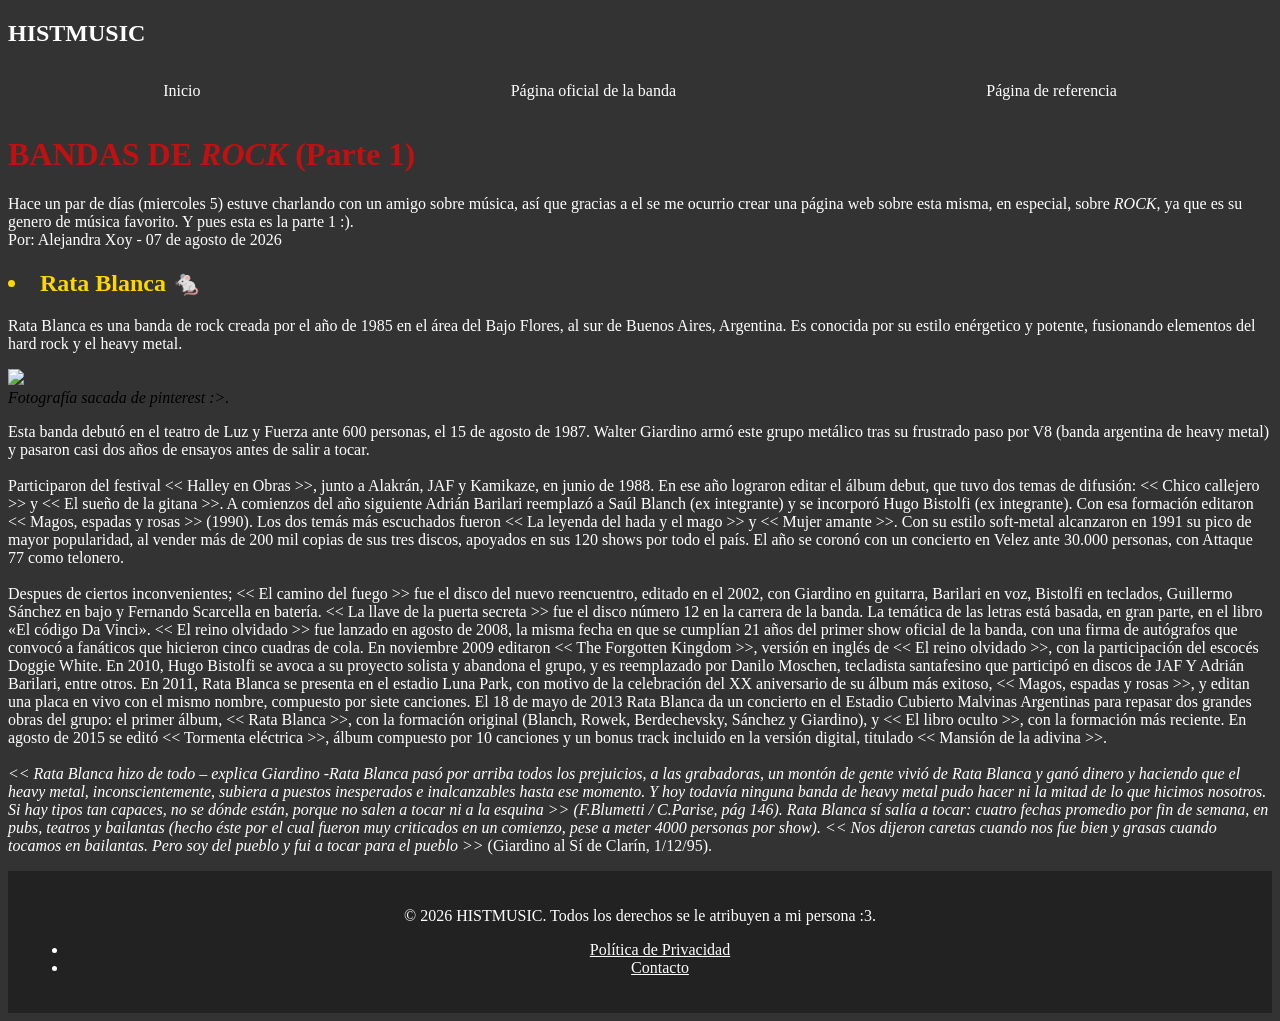
==== index.html @ eace49f9 "Rename agregando css.html to index.html" ====
<!DOCTYPE html>
<html lang="en">
<head>
    <meta charset="UTF-8">
    <meta name="viewport" content="width=device-width, initial-scale=1.0">
    <title>HISTMUSIC</title>
     <link href="Estilo.css" rel="stylesheet">
</head>
<body>
   <nav class="barra-nav">
    <p><h1 class="name">HISTMUSIC</h1></p>
  <ul>
    <li><a href="#">Inicio</a></li>
    <li><a href="https://ratablancaoficial.com">Página oficial de la banda</a></li>
    <li><a href="https://rock.com.ar/artistas/rata-blanca/">Página de referencia</a></li>
  </ul>
</nav>
    <h1 class="title-1"><b>BANDAS DE <em>ROCK</em> (Parte 1)</b></h1>
    <p>Hace un par de días (miercoles 5) estuve charlando con un amigo sobre música, así que gracias a el se me ocurrio crear una página web sobre esta misma, en especial, sobre <em>ROCK</em>, ya que es su genero de música favorito. Y pues esta es la parte 1 :).
        <br>
    Por: Alejandra Xoy - 07 de agosto de 2026</p>
     <h2 class="title-2"><li> Rata Blanca 🐁</li></h2>
     <p> Rata Blanca es una banda de rock creada por el año de 1985 en el área del Bajo Flores, al sur de Buenos Aires, Argentina. Es conocida por su estilo enérgetico y potente, fusionando elementos del hard rock y el heavy metal.</p>
     <img src="imagenes.png/2c38849819df217ddfd8be8cecc01f0a.jpg" width="400px"
     <br>
     <figcaption><em> Fotografía sacada de pinterest :>.</em></figcaption>
     <p>Esta banda debutó en el teatro de Luz y Fuerza ante 600 personas, el 15 de agosto de 1987. Walter Giardino armó este grupo metálico tras su frustrado paso por V8 (banda argentina de heavy metal) y pasaron casi dos años de ensayos antes de salir a tocar.
        <br> 
        <br>
        Participaron del festival << Halley en Obras >>, junto a Alakrán, JAF y Kamikaze, en junio de 1988. En ese año lograron editar el álbum debut, que tuvo dos temas de difusión: << Chico callejero >> y << El sueño de la gitana >>. A comienzos del año siguiente Adrián Barilari reemplazó a Saúl Blanch (ex integrante) y se incorporó Hugo Bistolfi (ex integrante). Con esa formación editaron << Magos, espadas y rosas >> (1990). Los dos temás más escuchados fueron << La leyenda del hada y el mago >> y << Mujer amante >>. Con su estilo soft-metal alcanzaron en 1991 su pico de mayor popularidad, al vender más de 200 mil copias de sus tres discos, apoyados en sus 120 shows por todo el país. El año se coronó con un concierto en Velez ante 30.000 personas, con Attaque 77 como telonero.
        <br>
        <br>
         Despues de ciertos inconvenientes; << El camino del fuego >> fue el disco del nuevo reencuentro, editado en el 2002, con Giardino en guitarra, Barilari en voz, Bistolfi en teclados, Guillermo Sánchez en bajo y Fernando Scarcella en batería. << La llave de la puerta secreta >> fue el disco número 12 en la carrera de la banda. La temática de las letras está basada, en gran parte, en el libro «El código Da Vinci». << El reino olvidado >> fue lanzado en agosto de 2008, la misma fecha en que se cumplían 21 años del primer show oficial de la banda, con una firma de autógrafos que convocó a fanáticos que hicieron cinco cuadras de cola. En noviembre 2009 editaron << The Forgotten Kingdom >>, versión en inglés de << El reino olvidado >>, con la participación del escocés Doggie White. En 2010, Hugo Bistolfi se avoca a su proyecto solista y abandona el grupo, y es reemplazado por Danilo Moschen, tecladista santafesino que participó en discos de JAF Y Adrián Barilari, entre otros. En 2011, Rata Blanca se presenta en el estadio Luna Park, con motivo de la celebración del XX aniversario de su álbum más exitoso, << Magos, espadas y rosas >>, y editan una placa en vivo con el mismo nombre, compuesto por siete canciones. El 18 de mayo de 2013 Rata Blanca da un concierto en el Estadio Cubierto Malvinas Argentinas para repasar dos grandes obras del grupo: el primer álbum, << Rata Blanca >>, con la formación original (Blanch, Rowek, Berdechevsky, Sánchez y Giardino), y << El libro oculto >>, con la formación más reciente. En agosto de 2015 se editó << Tormenta eléctrica >>, álbum compuesto por 10 canciones y un bonus track incluido en la versión digital, titulado << Mansión de la adivina >>.
         <br>
         <br>
         <cite><< Rata Blanca hizo de todo – explica Giardino -Rata Blanca pasó por arriba todos los prejuicios, a las grabadoras, un montón de gente vivió de Rata Blanca y ganó dinero y haciendo que el heavy metal, inconscientemente, subiera a puestos inesperados e inalcanzables hasta ese momento. Y hoy todavía ninguna banda de heavy metal pudo hacer ni la mitad de lo que hicimos nosotros. Si hay tipos tan capaces, no se dónde están, porque no salen a tocar ni a la esquina >> (F.Blumetti / C.Parise, pág 146). Rata Blanca sí salía a tocar: cuatro fechas promedio por fin de semana, en pubs, teatros y bailantas (hecho éste por el cual fueron muy criticados en un comienzo, pese a meter 4000 personas por show). << Nos dijeron caretas cuando nos fue bien y grasas cuando tocamos en bailantas. Pero soy del pueblo y fui a tocar para el pueblo >> </cite> (Giardino al Sí de Clarín, 1/12/95).
     </p>
     <footer>
  <p>© 2026 HISTMUSIC. Todos los derechos se le atribuyen a mi persona :3.</p>
  <ul>
    <li><a href="sin politicas.html">Política de Privacidad</a></li>
    <li><a href="contacto.html">Contacto</a></li>
  </ul>
</footer>
</body>
</html>
---- Estilo.css ----
body{
    background-color: #333;
}
.name{
    color: rgb(255, 255, 255);
}
.barra-nav {
  background-color: #333;
}

.barra-nav ul {
  list-style-type: none;
  display: flex;
  justify-content: space-around;
  margin: 0;
  padding: 0;
}

.barra-nav a {
  color: #fff;
  text-decoration: none;
  padding: 15px 20px;
  display: block;
}

.barra-nav a:hover {
  background-color: #555;
}
.title-1{
    color: rgb(191, 17, 17);
}
p{
    color: white;
}
.texto-1{
    text-align :left;
}
.title-2{
    color: rgb(255, 215, 0);
}
footer {
  background-color: #222;
  color: #fff;
  text-align: center;
  padding: 20px;
}
footer a {
color: white;
}
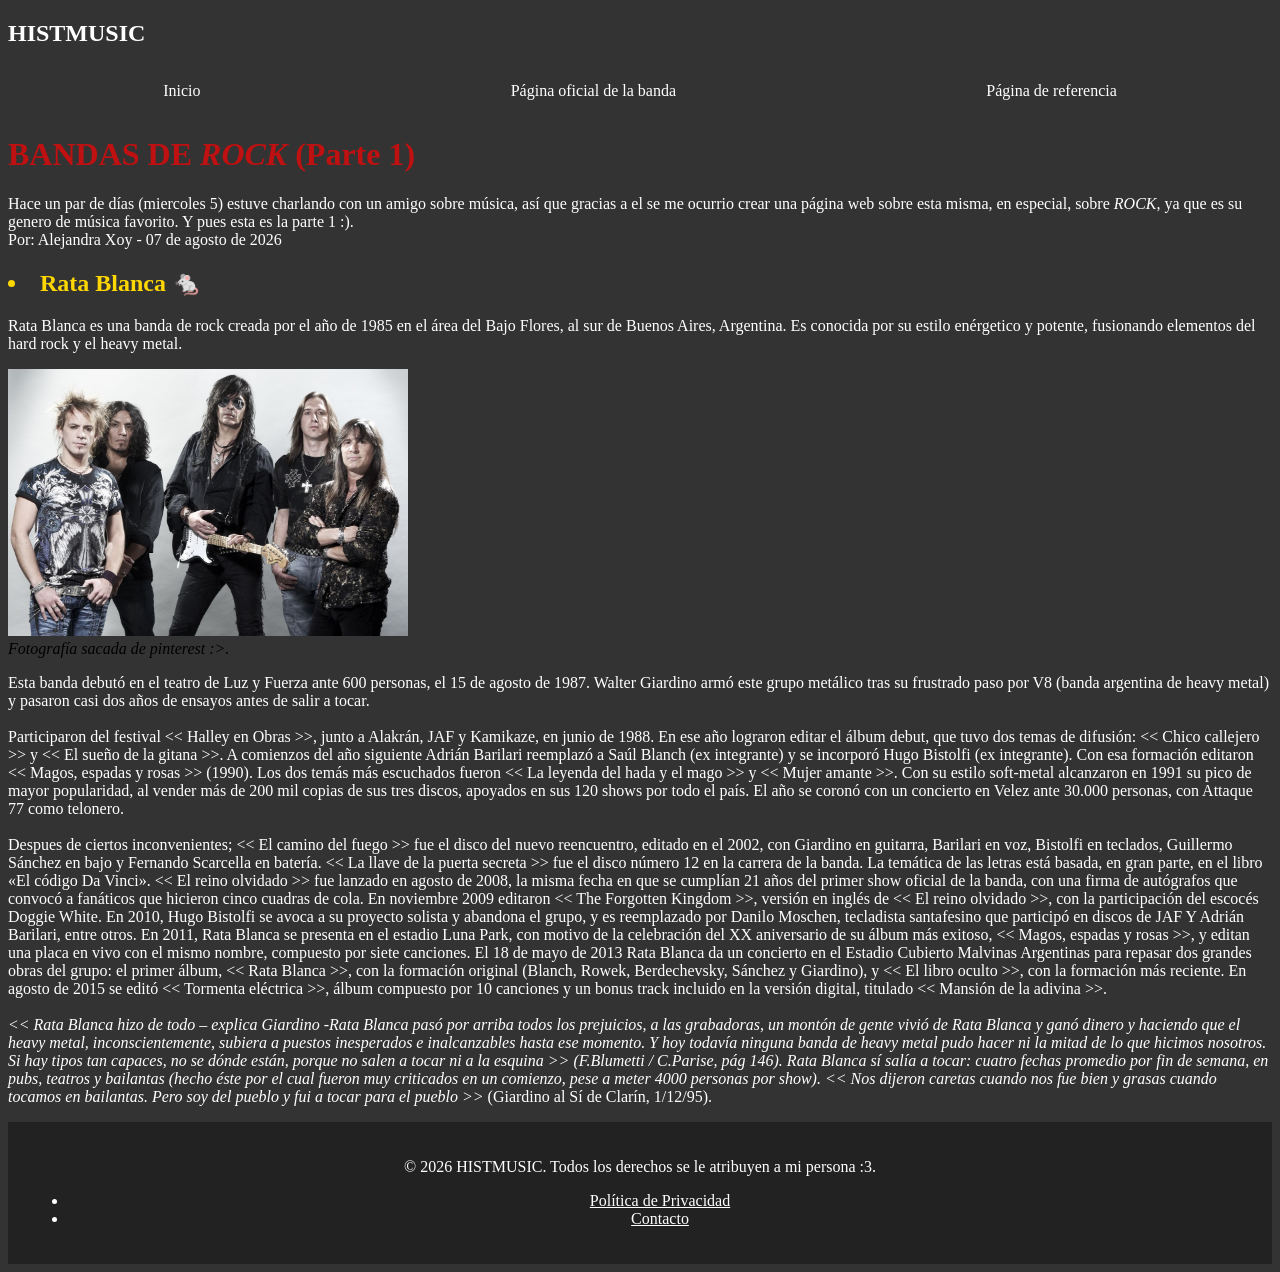
==== commit c56a2a4b: "Update index.html" ====
--- a/index.html
+++ b/index.html
@@ -21,7 +21,7 @@
     Por: Alejandra Xoy - 07 de agosto de 2026</p>
      <h2 class="title-2"><li> Rata Blanca 🐁</li></h2>
      <p> Rata Blanca es una banda de rock creada por el año de 1985 en el área del Bajo Flores, al sur de Buenos Aires, Argentina. Es conocida por su estilo enérgetico y potente, fusionando elementos del hard rock y el heavy metal.</p>
-     <img src="imagenes.png/2c38849819df217ddfd8be8cecc01f0a.jpg" width="400px"
+     <img src="rata blanca.jpg" alt="rata-blanca" width="400px">
      <br>
      <figcaption><em> Fotografía sacada de pinterest :>.</em></figcaption>
      <p>Esta banda debutó en el teatro de Luz y Fuerza ante 600 personas, el 15 de agosto de 1987. Walter Giardino armó este grupo metálico tras su frustrado paso por V8 (banda argentina de heavy metal) y pasaron casi dos años de ensayos antes de salir a tocar.
